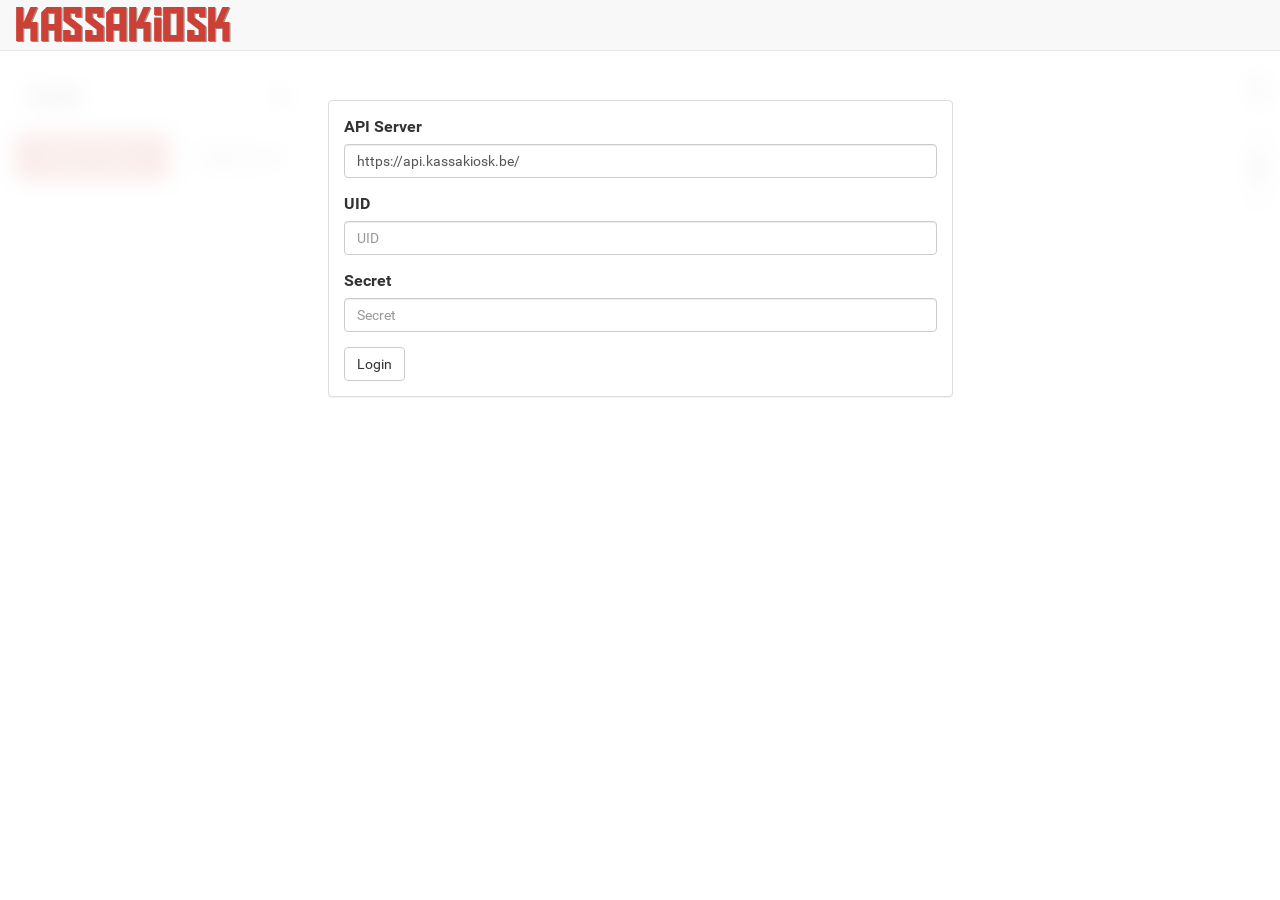
==== index.html @ b180913c "The beginning" ====
<!DOCTYPE html>
<html lang="en">
<head>
    <meta charset="utf-8">
    <meta http-equiv="X-UA-Compatible" content="IE=edge">
    <meta name="viewport" content="width=device-width, initial-scale=1">
    <!-- The above 3 meta tags *must* come first in the head; any other head content must come *after* these tags -->
    <meta name="description" content="">
    <meta name="author" content="">
    <link rel="icon" type="image/png" href="favicon.png">

    <title>Kassa</title>

    <!-- Bootstrap core CSS -->
    <link href="css/bootstrap.css" rel="stylesheet">
    <link href="css/jquery-ui.min.css" rel="stylesheet">
    <link href="css/jquery-ui.structure.min.css" rel="stylesheet">

    <!-- Custom styles for this template -->
    <link href="css/kassa.css" rel="stylesheet">

    <script src="js/jquery.min.js" type="text/javascript"></script>
    <script src="js/jquery-ui.min.js" type="text/javascript"></script>
    <script src="js/kassa.js" type="text/javascript"></script>
    <link href='css/roboto.font.css' rel='stylesheet' type='text/css'>
</head>
<body>
<nav class="navbar navbar-default navbar-fixed-top">
    <div class="container-fluid">
        <div class="navbar-header">
            <img alt="Brand" src="images/logo.png">
        </div>
    </div>
</nav>
<div class="container-fluid" id="main">
    <div class="row">
        <div class="col-md-3">
            <ul class="order-list"></ul>
            <div class="total">
                <span>Total</span>
                <span class="total-price"></span>
            </div>
            <div class="form-group">
                <button type="button" class="btn btn-danger btn-lg order-place">Place Order</button>
                <button type="button" class="btn btn-default order-reset">Reset Order</button>
            </div>
        </div>
        <div class="col-md-9" id="categories-parent">
            <div class="row" id="categories-blurable">
                <div class="col-md-3" id="categories"></div>
                <div class="col-md-8" id="products"></div>
                <div class="col-md-1 scroll" id="scroll-products">
                    <div class="scroll-up"><span class="glyphicon glyphicon-chevron-up" aria-hidden="true"></span></div>
                    <div class="scroll-bar"><span class="glyphicon glyphicon-menu-hamburger" aria-hidden="true"></span></div>
                    <div class="scroll-down"><span class="glyphicon glyphicon-chevron-down" aria-hidden="true"></span></div>
                </div>
            </div>
            <div class="row" id="product-overlay">
                <div class="col-md-3" id="subcategories"></div>
                <div class="col-md-9" id="subproducts"></div>
            </div>
        </div>
    </div>
</div>
<div class="container-fluid" id="main-overlay">
    <div class="panel panel-default">
        <div class="panel-body">
            <div class="form-group">
                <label for="setup-api">API Server</label>
                <input type="text" class="form-control" id="setup-api" placeholder="https://api.kassakiosk.be/" value="https://api.kassakiosk.be/">
            </div>
            <div class="form-group">
                <label for="setup-uid">UID</label>
                <input type="text" class="form-control" id="setup-uid" placeholder="UID">
            </div>
            <div class="form-group">
                <label for="setup-secret">Secret</label>
                <input type="text" class="form-control" id="setup-secret" placeholder="Secret">
            </div>
            <button type="submit" class="btn btn-default setup-submit">Login</button>
        </div>
    </div>
</div>
</body>
</html>
---- css/kassa.css ----
body {
    font-family: 'Roboto', sans-serif;
    overflow: hidden;
    padding-top: 50px;
    font-size: 16px;
    -webkit-touch-callout: none;
    -webkit-user-select: none;
    user-select: none;
}

.navbar-header {
    text-align: center;
}

.order-list {
    margin-top: 20px;
    box-shadow: 0 0 5px 0 #C7C7C7 inset;
    background: none repeat scroll 0 0 #E9E9E9;
    border-radius: 5px;
    padding: 0;
    overflow-y: auto;
    overflow-x: hidden;
}

.order-list .product {
    list-style: none;
    margin: 0;
    clear: both;
    padding: 20px 10px;
}

.order-list .product:nth-child(even) {
    background: rgba(255,255,255,0.5);
}

.order-list .product .product-amount {
    display: inline-block;
    width: 20px;
    float: left;
}

.order-list .product .product-name {
    display: inline-block;
    float: left;
}

.order-list .product .product-price {
    display: inline-block;
    width: 100px;
    float: right;
    text-align: right;
}

.order-list .product .product-cancel {
    padding-top: 2px;
    display: inline-block;
    width: 20px;
    height: 20px;
    line-height: 20px;
    text-align: center;
    float: right;
    cursor: pointer;
    margin-left: 20px;
}

.order-list .product .product-sub {
    clear: both;
    display: inline-block;
    float: left;
    margin-left: 50px;
}

.order-list .product .product-clear {
    clear: both;
    display: block;
}

#subcategories {

}

#categories,
#subcategories{
    overflow: auto;
    width: 20%;
    padding-top: 10px;
}

#products,
#subproducts {
    overflow: auto;
    width: 75%;
    padding-top: 20px;
    padding-right: 20px;
}

#products .row {
    display: none;
}

#products::-webkit-scrollbar {
    display: none;
}

#categories-parent h3 {
    margin: 10px 0;
    padding: 10px;
    cursor: pointer;
    border-radius: 5px;
}

#categories-parent h3.active {
    background: #CD4035;
    color: #ffffff;
}

#categories-parent .product {
    position: relative;
}

#categories-parent .product:hover,
#categories-parent .product:active {
    background: #efefef;
    border-color: #d0d0d0;
    cursor: pointer;
}

#categories-parent .product-info {
    height: 45px;
}

#categories-parent .product-name {
    display: block;
    text-align: center;
}

#categories-parent .product-price,
#categories-parent .product-price-plus {
    position: absolute;
    top:-15px;
    right: -15px;
    background: #CD4035;
    height: 60px;
    width: 60px;
    line-height: 60px;
    text-align: center;
    color: #ffffff;
    font-weight: bolder;
    font-size: 16px;
    border-radius: 30px;
}

#scroll-products {
    width: 5%;
}

.scroll {
    position: relative;
    line-height: 40px;
    text-align: center;
}

.scroll .scroll-up {
    position: absolute;
    top: 20px;
    height: 40px;
    border-radius: 5px;
    background: #efefef;
}

.scroll .scroll-bar {
    position: absolute;
    top: 80px;
    height: 80px;
    line-height: 80px;
    border-radius: 5px;
    background: #efefef;
}

.scroll .scroll-down {
    position: absolute;
    bottom: 20px;
    height: 40px;
    border-radius: 5px;
    background: #efefef;
}

.scroll .scroll-up,
.scroll .scroll-bar,
.scroll .scroll-down {
    cursor: pointer;
    width: 50%;
}

.scroll .scroll-up:hover,
.scroll .scroll-up:active,
.scroll .scroll-down:hover,
.scroll .scroll-down:active {
    background: #dfdfdf;
}

.product-price::before {
    content: '\20AC\00a0';
}

.product-price-plus::before {
    content: '+\00a0\20AC\00a0';
}

.btn-danger {
    background: #CD4035;
    padding-left: 30px;
    padding-right: 30px;
}

.blurable {
    -webkit-filter: blur(10px);
    filter: blur(10px);
}

.total {
    font-size: 24px;
    font-weight: bolder;
    padding-bottom: 20px;
    padding: 0 10px 20px 10px;
}

.total-price {
    float: right;
}

.total-price::before {
    content: '\20AC\00a0';
}

.order-reset {
    float: right;
    padding: 11px 20px;
    font-size: 16px;
}

#categories-parent {
    position: relative;
}

#product-overlay {
    display: none;
    z-index: 1;
    position: absolute;
    top: 0;
    bottom: 0;
    right: 0;
    left: 15px;
    background: rgba(255,255,255,0.9);
}

#main-overlay {
    display: none;
    z-index: 1;
    position: absolute;
    top: 0;
    bottom: 0;
    right: 0;
    left: 0;
    background: rgba(255,255,255,0.9);
}

#main-overlay .panel {
    width: 50%;
    margin: 100px auto 0 auto;
}

.order-response {
    text-align: center;
    padding-bottom: 20px;
}

.order-nr {
    margin-bottom: 50px;
}
---- css/roboto.font.css ----
/* cyrillic-ext */
@font-face {
    font-family: 'Roboto';
    font-style: normal;
    font-weight: 400;
    src: local('Roboto'), local('Roboto-Regular'), url(../fonts/roboto/ek4gzZ-GeXAPcSbHtCeQI_esZW2xOQ-xsNqO47m55DA.woff2) format('woff2');
    unicode-range: U+0460-052F, U+20B4, U+2DE0-2DFF, U+A640-A69F;
}
/* cyrillic */
@font-face {
    font-family: 'Roboto';
    font-style: normal;
    font-weight: 400;
    src: local('Roboto'), local('Roboto-Regular'), url(../fonts/roboto/mErvLBYg_cXG3rLvUsKT_fesZW2xOQ-xsNqO47m55DA.woff2) format('woff2');
    unicode-range: U+0400-045F, U+0490-0491, U+04B0-04B1, U+2116;
}
/* greek-ext */
@font-face {
    font-family: 'Roboto';
    font-style: normal;
    font-weight: 400;
    src: local('Roboto'), local('Roboto-Regular'), url(../fonts/roboto/-2n2p-_Y08sg57CNWQfKNvesZW2xOQ-xsNqO47m55DA.woff2) format('woff2');
    unicode-range: U+1F00-1FFF;
}
/* greek */
@font-face {
    font-family: 'Roboto';
    font-style: normal;
    font-weight: 400;
    src: local('Roboto'), local('Roboto-Regular'), url(../fonts/roboto/u0TOpm082MNkS5K0Q4rhqvesZW2xOQ-xsNqO47m55DA.woff2) format('woff2');
    unicode-range: U+0370-03FF;
}
/* vietnamese */
@font-face {
    font-family: 'Roboto';
    font-style: normal;
    font-weight: 400;
    src: local('Roboto'), local('Roboto-Regular'), url(../fonts/roboto/NdF9MtnOpLzo-noMoG0miPesZW2xOQ-xsNqO47m55DA.woff2) format('woff2');
    unicode-range: U+0102-0103, U+1EA0-1EF1, U+20AB;
}
/* latin-ext */
@font-face {
    font-family: 'Roboto';
    font-style: normal;
    font-weight: 400;
    src: local('Roboto'), local('Roboto-Regular'), url(../fonts/roboto/Fcx7Wwv8OzT71A3E1XOAjvesZW2xOQ-xsNqO47m55DA.woff2) format('woff2');
    unicode-range: U+0100-024F, U+1E00-1EFF, U+20A0-20AB, U+20AD-20CF, U+2C60-2C7F, U+A720-A7FF;
}
/* latin */
@font-face {
    font-family: 'Roboto';
    font-style: normal;
    font-weight: 400;
    src: local('Roboto'), local('Roboto-Regular'), url(../fonts/roboto/CWB0XYA8bzo0kSThX0UTuA.woff2) format('woff2');
    unicode-range: U+0000-00FF, U+0131, U+0152-0153, U+02C6, U+02DA, U+02DC, U+2000-206F, U+2074, U+20AC, U+2212, U+2215, U+E0FF, U+EFFD, U+F000;
}
/* cyrillic-ext */
@font-face {
    font-family: 'Roboto';
    font-style: normal;
    font-weight: 700;
    src: local('Roboto Bold'), local('Roboto-Bold'), url(../fonts/roboto/77FXFjRbGzN4aCrSFhlh3hJtnKITppOI_IvcXXDNrsc.woff2) format('woff2');
    unicode-range: U+0460-052F, U+20B4, U+2DE0-2DFF, U+A640-A69F;
}
/* cyrillic */
@font-face {
    font-family: 'Roboto';
    font-style: normal;
    font-weight: 700;
    src: local('Roboto Bold'), local('Roboto-Bold'), url(../fonts/roboto/isZ-wbCXNKAbnjo6_TwHThJtnKITppOI_IvcXXDNrsc.woff2) format('woff2');
    unicode-range: U+0400-045F, U+0490-0491, U+04B0-04B1, U+2116;
}
/* greek-ext */
@font-face {
    font-family: 'Roboto';
    font-style: normal;
    font-weight: 700;
    src: local('Roboto Bold'), local('Roboto-Bold'), url(../fonts/roboto/UX6i4JxQDm3fVTc1CPuwqhJtnKITppOI_IvcXXDNrsc.woff2) format('woff2');
    unicode-range: U+1F00-1FFF;
}
/* greek */
@font-face {
    font-family: 'Roboto';
    font-style: normal;
    font-weight: 700;
    src: local('Roboto Bold'), local('Roboto-Bold'), url(../fonts/roboto/jSN2CGVDbcVyCnfJfjSdfBJtnKITppOI_IvcXXDNrsc.woff2) format('woff2');
    unicode-range: U+0370-03FF;
}
/* vietnamese */
@font-face {
    font-family: 'Roboto';
    font-style: normal;
    font-weight: 700;
    src: local('Roboto Bold'), local('Roboto-Bold'), url(../fonts/roboto/PwZc-YbIL414wB9rB1IAPRJtnKITppOI_IvcXXDNrsc.woff2) format('woff2');
    unicode-range: U+0102-0103, U+1EA0-1EF1, U+20AB;
}
/* latin-ext */
@font-face {
    font-family: 'Roboto';
    font-style: normal;
    font-weight: 700;
    src: local('Roboto Bold'), local('Roboto-Bold'), url(../fonts/roboto/97uahxiqZRoncBaCEI3aWxJtnKITppOI_IvcXXDNrsc.woff2) format('woff2');
    unicode-range: U+0100-024F, U+1E00-1EFF, U+20A0-20AB, U+20AD-20CF, U+2C60-2C7F, U+A720-A7FF;
}
/* latin */
@font-face {
    font-family: 'Roboto';
    font-style: normal;
    font-weight: 700;
    src: local('Roboto Bold'), local('Roboto-Bold'), url(../fonts/roboto/d-6IYplOFocCacKzxwXSOFtXRa8TVwTICgirnJhmVJw.woff2) format('woff2');
    unicode-range: U+0000-00FF, U+0131, U+0152-0153, U+02C6, U+02DA, U+02DC, U+2000-206F, U+2074, U+20AC, U+2212, U+2215, U+E0FF, U+EFFD, U+F000;
}
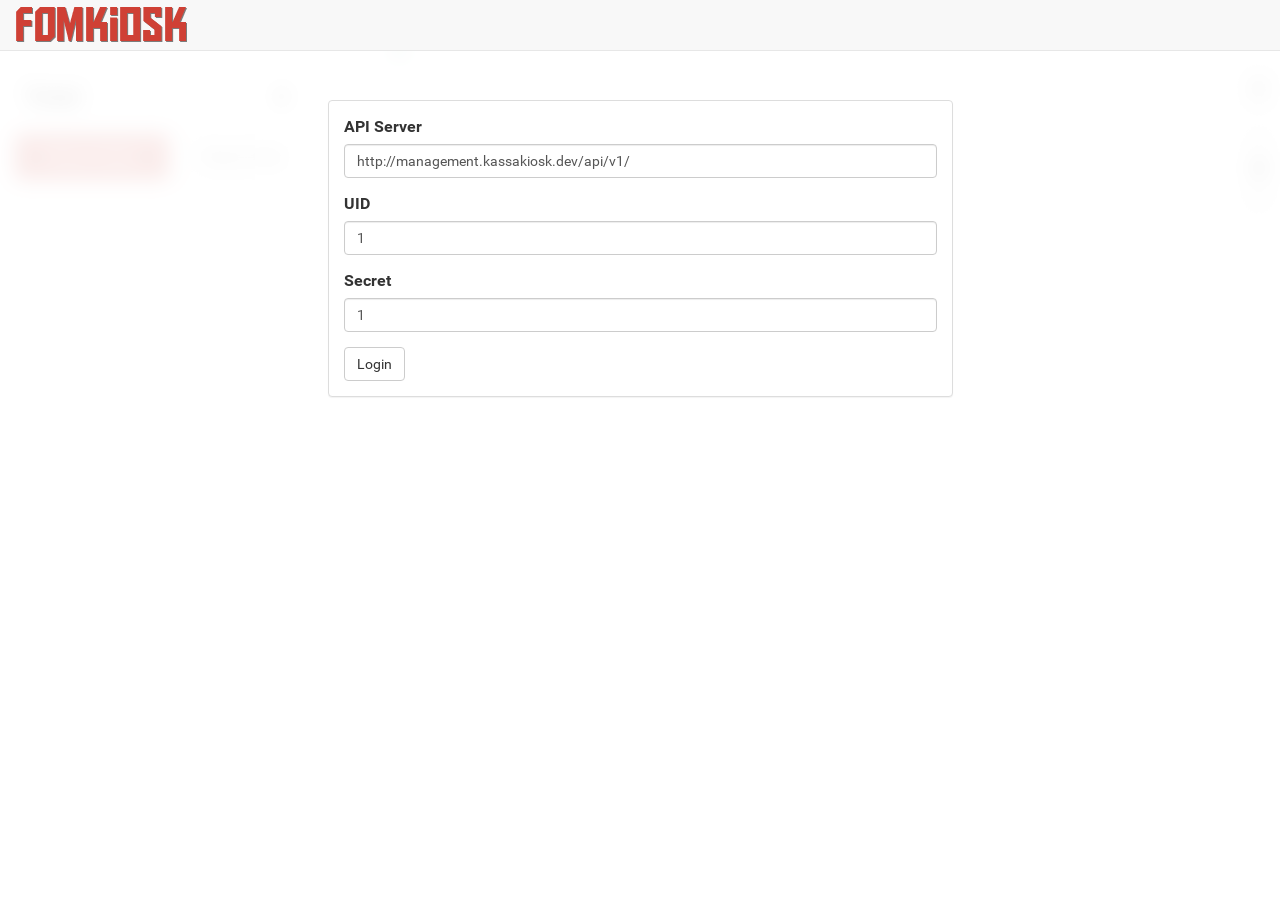
==== commit 6c4114ea: "Nieuw API" ====
--- a/index.html
+++ b/index.html
@@ -47,12 +47,24 @@
         </div>
         <div class="col-md-9" id="categories-parent">
             <div class="row" id="categories-blurable">
-                <div class="col-md-3" id="categories"></div>
+                <div class="col-md-3" id="categories">
+                </div>
                 <div class="col-md-8" id="products"></div>
                 <div class="col-md-1 scroll" id="scroll-products">
                     <div class="scroll-up"><span class="glyphicon glyphicon-chevron-up" aria-hidden="true"></span></div>
                     <div class="scroll-bar"><span class="glyphicon glyphicon-menu-hamburger" aria-hidden="true"></span></div>
                     <div class="scroll-down"><span class="glyphicon glyphicon-chevron-down" aria-hidden="true"></span></div>
+                </div>
+                <div class="col-md-2" id="user-data">
+                    <h3 class="user-nickname">Nickname</h3>
+                    <div class="form-group">
+                        <div class="checkbox">
+                            <label>
+                                <input type="checkbox" class="user-crew"> Crew
+                            </label>
+                        </div>
+                    </div>
+                    <img class="user-image" src="http://www.fom.be/img/icons/default/defaultavatar.jpg">
                 </div>
             </div>
             <div class="row" id="product-overlay">
@@ -67,15 +79,15 @@
         <div class="panel-body">
             <div class="form-group">
                 <label for="setup-api">API Server</label>
-                <input type="text" class="form-control" id="setup-api" placeholder="https://api.kassakiosk.be/" value="https://api.kassakiosk.be/">
+                <input type="text" class="form-control" id="setup-api" placeholder="https://api.kassakiosk.be/" value="http://management.kassakiosk.dev/api/v1/">
             </div>
             <div class="form-group">
                 <label for="setup-uid">UID</label>
-                <input type="text" class="form-control" id="setup-uid" placeholder="UID">
+                <input type="text" class="form-control" id="setup-uid" placeholder="UID" value="1">
             </div>
             <div class="form-group">
                 <label for="setup-secret">Secret</label>
-                <input type="text" class="form-control" id="setup-secret" placeholder="Secret">
+                <input type="text" class="form-control" id="setup-secret" placeholder="Secret" value="1">
             </div>
             <button type="submit" class="btn btn-default setup-submit">Login</button>
         </div>
--- a/css/kassa.css
+++ b/css/kassa.css
@@ -277,4 +277,14 @@
 
 .order-nr {
     margin-bottom: 50px;
+}
+
+#categories-blurable {
+    position: relative;
+}
+
+#user-data {
+    position: absolute;
+    bottom: 10px;
+    text-align: center;
 }
